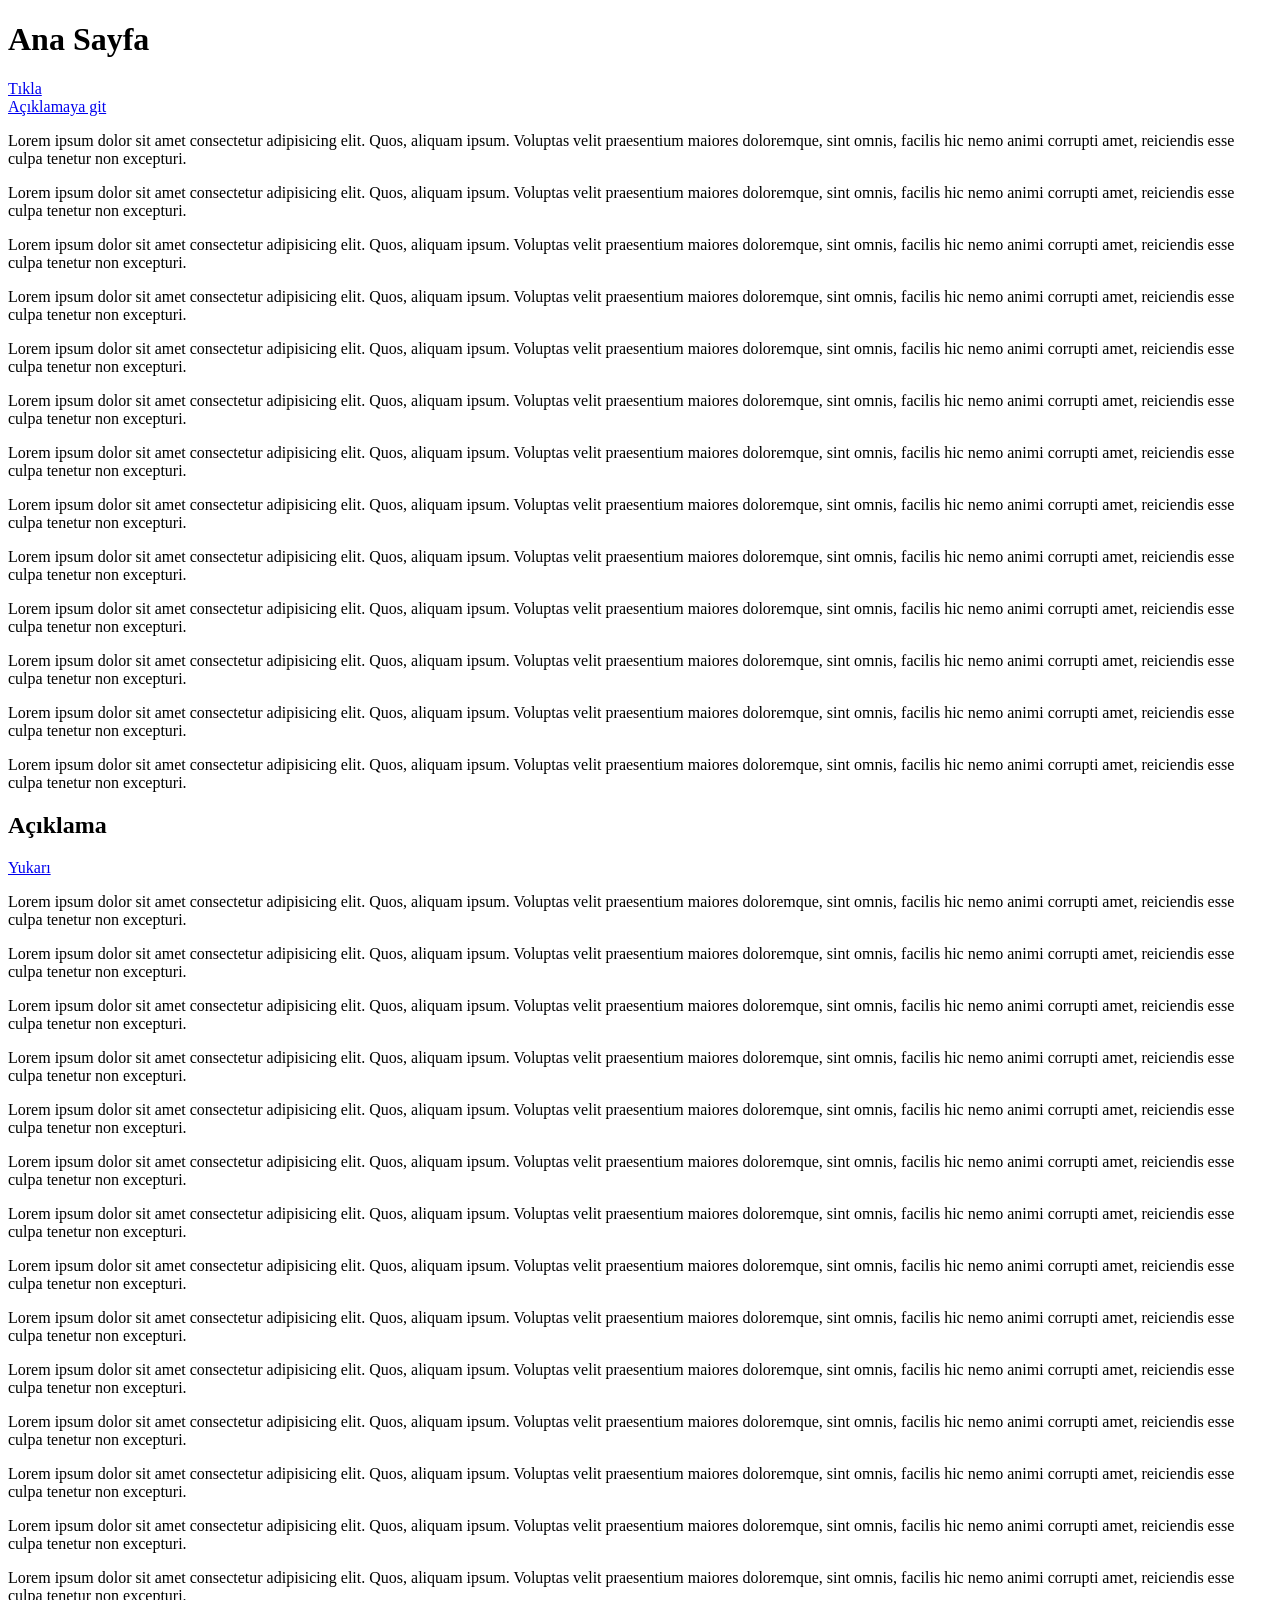
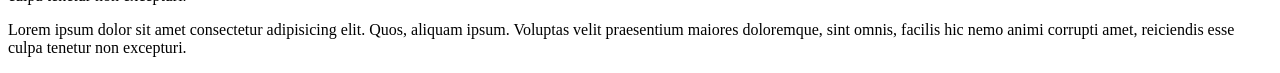
==== 03-baglantilar/index.html @ 34a845f5 "v5" ====
<!DOCTYPE html>
<html lang="en">
  <head>
    <meta charset="UTF-8" />
    <meta http-equiv="X-UA-Compatible" content="IE=edge" />
    <meta name="viewport" content="width=device-width, initial-scale=1.0" />
    <title>Bağlantılar</title>
  </head>
  <body>
    <h1 id="ust">Ana Sayfa</h1>
    <a href="sayfa2.html">Tıkla</a><br />
    <a href="#abc">Açıklamaya git</a>

    <p>
      Lorem ipsum dolor sit amet consectetur adipisicing elit. Quos, aliquam
      ipsum. Voluptas velit praesentium maiores doloremque, sint omnis, facilis
      hic nemo animi corrupti amet, reiciendis esse culpa tenetur non excepturi.
    </p>

    <p>
      Lorem ipsum dolor sit amet consectetur adipisicing elit. Quos, aliquam
      ipsum. Voluptas velit praesentium maiores doloremque, sint omnis, facilis
      hic nemo animi corrupti amet, reiciendis esse culpa tenetur non excepturi.
    </p>

    <p>
      Lorem ipsum dolor sit amet consectetur adipisicing elit. Quos, aliquam
      ipsum. Voluptas velit praesentium maiores doloremque, sint omnis, facilis
      hic nemo animi corrupti amet, reiciendis esse culpa tenetur non excepturi.
    </p>

    <p>
      Lorem ipsum dolor sit amet consectetur adipisicing elit. Quos, aliquam
      ipsum. Voluptas velit praesentium maiores doloremque, sint omnis, facilis
      hic nemo animi corrupti amet, reiciendis esse culpa tenetur non excepturi.
    </p>

    <p>
      Lorem ipsum dolor sit amet consectetur adipisicing elit. Quos, aliquam
      ipsum. Voluptas velit praesentium maiores doloremque, sint omnis, facilis
      hic nemo animi corrupti amet, reiciendis esse culpa tenetur non excepturi.
    </p>

    <p>
      Lorem ipsum dolor sit amet consectetur adipisicing elit. Quos, aliquam
      ipsum. Voluptas velit praesentium maiores doloremque, sint omnis, facilis
      hic nemo animi corrupti amet, reiciendis esse culpa tenetur non excepturi.
    </p>

    <p>
      Lorem ipsum dolor sit amet consectetur adipisicing elit. Quos, aliquam
      ipsum. Voluptas velit praesentium maiores doloremque, sint omnis, facilis
      hic nemo animi corrupti amet, reiciendis esse culpa tenetur non excepturi.
    </p>

    <p>
      Lorem ipsum dolor sit amet consectetur adipisicing elit. Quos, aliquam
      ipsum. Voluptas velit praesentium maiores doloremque, sint omnis, facilis
      hic nemo animi corrupti amet, reiciendis esse culpa tenetur non excepturi.
    </p>
    <p>
      Lorem ipsum dolor sit amet consectetur adipisicing elit. Quos, aliquam
      ipsum. Voluptas velit praesentium maiores doloremque, sint omnis, facilis
      hic nemo animi corrupti amet, reiciendis esse culpa tenetur non excepturi.
    </p>

    <p>
      Lorem ipsum dolor sit amet consectetur adipisicing elit. Quos, aliquam
      ipsum. Voluptas velit praesentium maiores doloremque, sint omnis, facilis
      hic nemo animi corrupti amet, reiciendis esse culpa tenetur non excepturi.
    </p>

    <p>
      Lorem ipsum dolor sit amet consectetur adipisicing elit. Quos, aliquam
      ipsum. Voluptas velit praesentium maiores doloremque, sint omnis, facilis
      hic nemo animi corrupti amet, reiciendis esse culpa tenetur non excepturi.
    </p>

    <p>
      Lorem ipsum dolor sit amet consectetur adipisicing elit. Quos, aliquam
      ipsum. Voluptas velit praesentium maiores doloremque, sint omnis, facilis
      hic nemo animi corrupti amet, reiciendis esse culpa tenetur non excepturi.
    </p>

    <p>
      Lorem ipsum dolor sit amet consectetur adipisicing elit. Quos, aliquam
      ipsum. Voluptas velit praesentium maiores doloremque, sint omnis, facilis
      hic nemo animi corrupti amet, reiciendis esse culpa tenetur non excepturi.
    </p>
    <h2 id="abc">Açıklama</h2>
    <a href="#ust">Yukarı</a>
    <p>
      Lorem ipsum dolor sit amet consectetur adipisicing elit. Quos, aliquam
      ipsum. Voluptas velit praesentium maiores doloremque, sint omnis, facilis
      hic nemo animi corrupti amet, reiciendis esse culpa tenetur non excepturi.
    </p>

    <p>
      Lorem ipsum dolor sit amet consectetur adipisicing elit. Quos, aliquam
      ipsum. Voluptas velit praesentium maiores doloremque, sint omnis, facilis
      hic nemo animi corrupti amet, reiciendis esse culpa tenetur non excepturi.
    </p>

    <p>
      Lorem ipsum dolor sit amet consectetur adipisicing elit. Quos, aliquam
      ipsum. Voluptas velit praesentium maiores doloremque, sint omnis, facilis
      hic nemo animi corrupti amet, reiciendis esse culpa tenetur non excepturi.
    </p>

    <p>
      Lorem ipsum dolor sit amet consectetur adipisicing elit. Quos, aliquam
      ipsum. Voluptas velit praesentium maiores doloremque, sint omnis, facilis
      hic nemo animi corrupti amet, reiciendis esse culpa tenetur non excepturi.
    </p>

    <p>
      Lorem ipsum dolor sit amet consectetur adipisicing elit. Quos, aliquam
      ipsum. Voluptas velit praesentium maiores doloremque, sint omnis, facilis
      hic nemo animi corrupti amet, reiciendis esse culpa tenetur non excepturi.
    </p>
    <p>
      Lorem ipsum dolor sit amet consectetur adipisicing elit. Quos, aliquam
      ipsum. Voluptas velit praesentium maiores doloremque, sint omnis, facilis
      hic nemo animi corrupti amet, reiciendis esse culpa tenetur non excepturi.
    </p>

    <p>
      Lorem ipsum dolor sit amet consectetur adipisicing elit. Quos, aliquam
      ipsum. Voluptas velit praesentium maiores doloremque, sint omnis, facilis
      hic nemo animi corrupti amet, reiciendis esse culpa tenetur non excepturi.
    </p>

    <p>
      Lorem ipsum dolor sit amet consectetur adipisicing elit. Quos, aliquam
      ipsum. Voluptas velit praesentium maiores doloremque, sint omnis, facilis
      hic nemo animi corrupti amet, reiciendis esse culpa tenetur non excepturi.
    </p>

    <p>
      Lorem ipsum dolor sit amet consectetur adipisicing elit. Quos, aliquam
      ipsum. Voluptas velit praesentium maiores doloremque, sint omnis, facilis
      hic nemo animi corrupti amet, reiciendis esse culpa tenetur non excepturi.
    </p>

    <p>
      Lorem ipsum dolor sit amet consectetur adipisicing elit. Quos, aliquam
      ipsum. Voluptas velit praesentium maiores doloremque, sint omnis, facilis
      hic nemo animi corrupti amet, reiciendis esse culpa tenetur non excepturi.
    </p>
    <p>
      Lorem ipsum dolor sit amet consectetur adipisicing elit. Quos, aliquam
      ipsum. Voluptas velit praesentium maiores doloremque, sint omnis, facilis
      hic nemo animi corrupti amet, reiciendis esse culpa tenetur non excepturi.
    </p>

    <p>
      Lorem ipsum dolor sit amet consectetur adipisicing elit. Quos, aliquam
      ipsum. Voluptas velit praesentium maiores doloremque, sint omnis, facilis
      hic nemo animi corrupti amet, reiciendis esse culpa tenetur non excepturi.
    </p>

    <p>
      Lorem ipsum dolor sit amet consectetur adipisicing elit. Quos, aliquam
      ipsum. Voluptas velit praesentium maiores doloremque, sint omnis, facilis
      hic nemo animi corrupti amet, reiciendis esse culpa tenetur non excepturi.
    </p>

    <p>
      Lorem ipsum dolor sit amet consectetur adipisicing elit. Quos, aliquam
      ipsum. Voluptas velit praesentium maiores doloremque, sint omnis, facilis
      hic nemo animi corrupti amet, reiciendis esse culpa tenetur non excepturi.
    </p>

    <p>
      Lorem ipsum dolor sit amet consectetur adipisicing elit. Quos, aliquam
      ipsum. Voluptas velit praesentium maiores doloremque, sint omnis, facilis
      hic nemo animi corrupti amet, reiciendis esse culpa tenetur non excepturi.
    </p>
  </body>
</html>
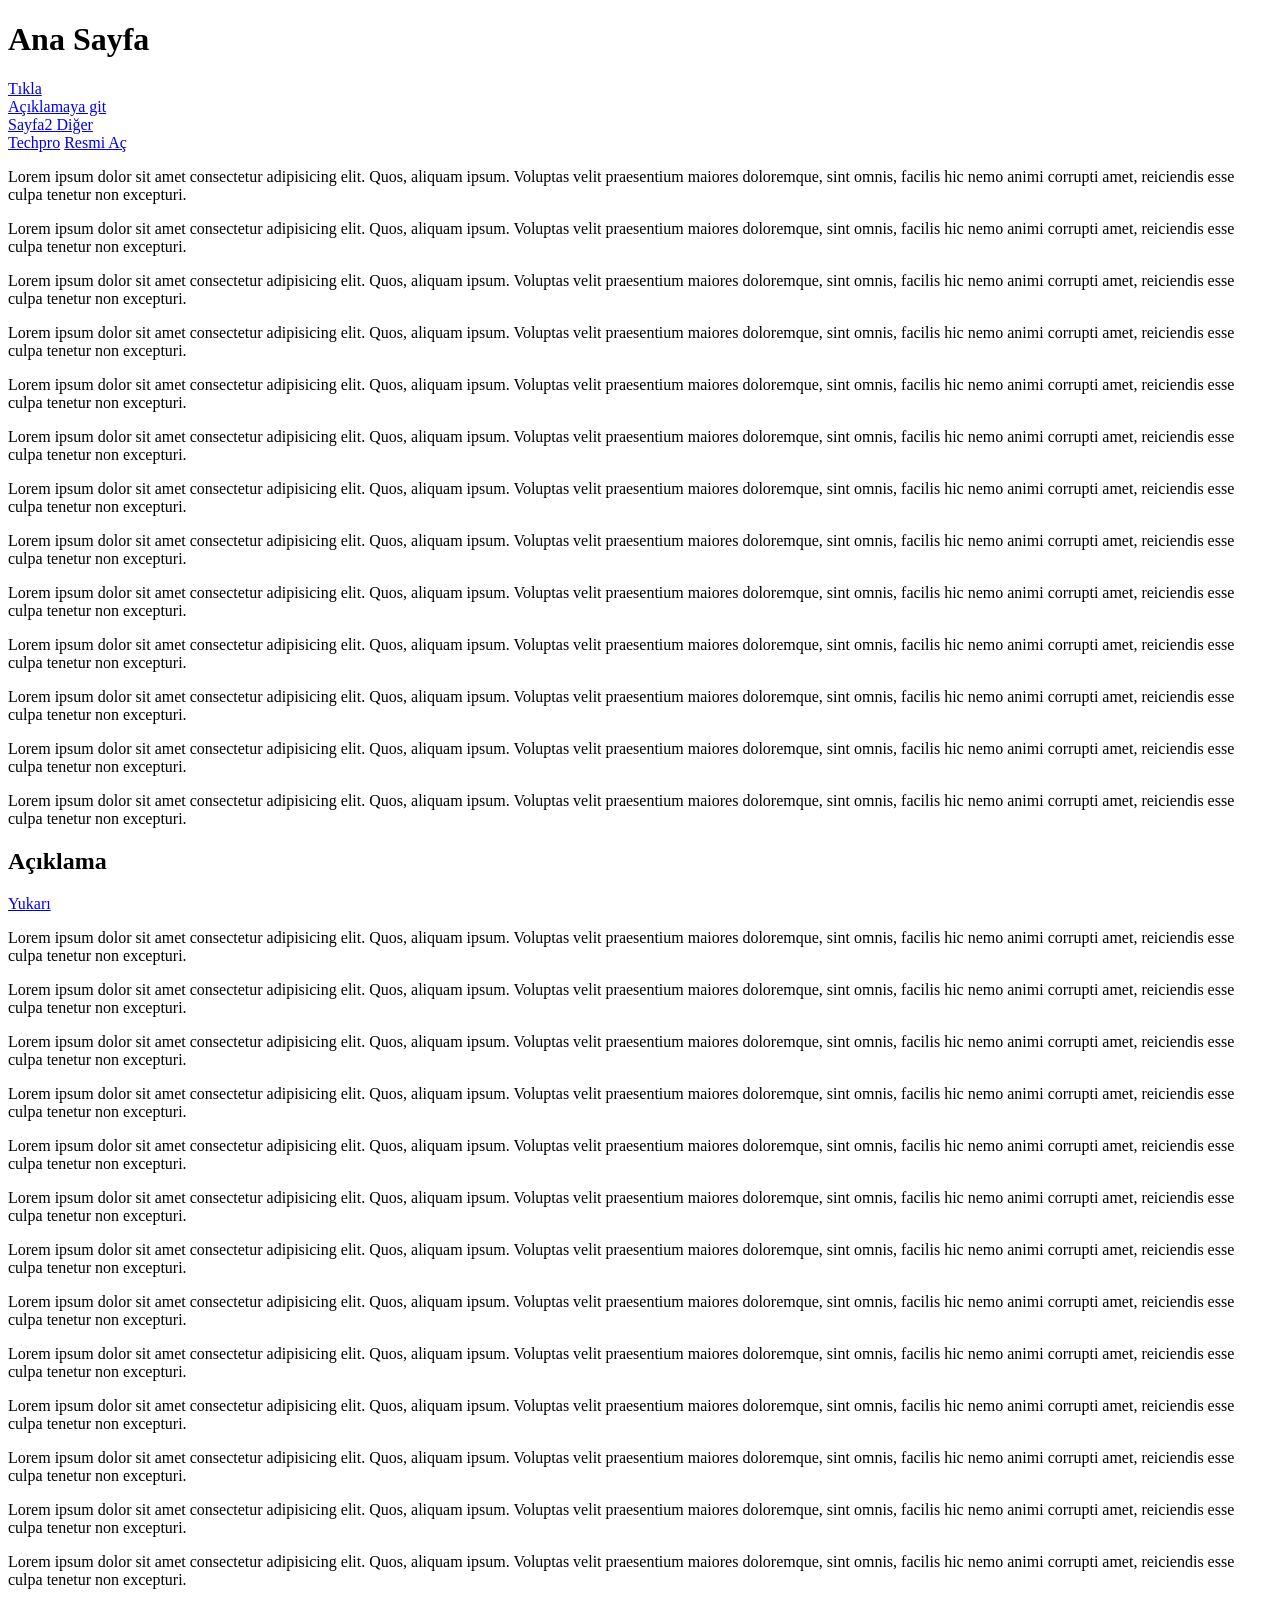
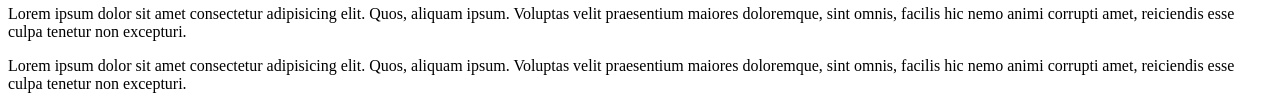
==== commit 8fc3ac93: "v6" ====
--- a/03-baglantilar/index.html
+++ b/03-baglantilar/index.html
@@ -9,8 +9,10 @@
   <body>
     <h1 id="ust">Ana Sayfa</h1>
     <a href="sayfa2.html">Tıkla</a><br />
-    <a href="#abc">Açıklamaya git</a>
-
+    <a href="#abc">Açıklamaya git</a><br />
+    <a href="sayfa2.html#diger">Sayfa2 Diğer</a><br />
+    <a href="https://techproeducation.com" target="_blank">Techpro</a>
+    <a href="img/doga.jpg">Resmi Aç</a>
     <p>
       Lorem ipsum dolor sit amet consectetur adipisicing elit. Quos, aliquam
       ipsum. Voluptas velit praesentium maiores doloremque, sint omnis, facilis
